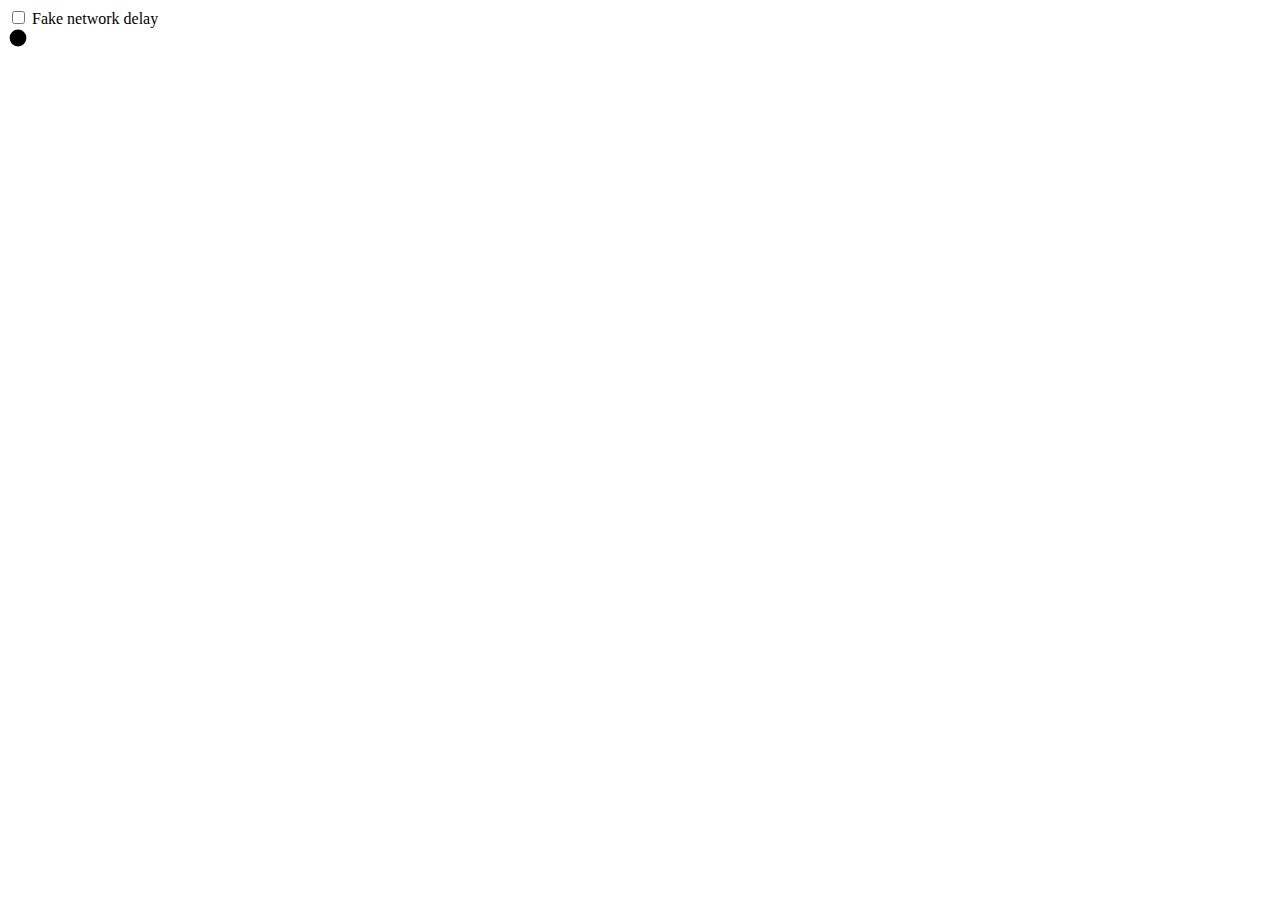
==== async-example.html @ c6cda209 "Commit for sync and async loading without promise and with promise" ====
<!DOCTYPE html>
<html>
<head>
  <title>Promises test</title>
  <link rel="stylesheet" href="styles.css">
</head>
<body>
  <div class="network-fake">
    <label><input type="checkbox"> Fake network delay</label>
  </div>
  <div class="story"></div>
  <svg class="spinner" viewBox="0 0 100 100" width="20" height="20">
    <circle cx="50" cy="50" r="42" transform="rotate(-90,50,50)" />
  </svg>
  <script src="utils.js"></script>
<script>
    
</script>
</body>
</html>
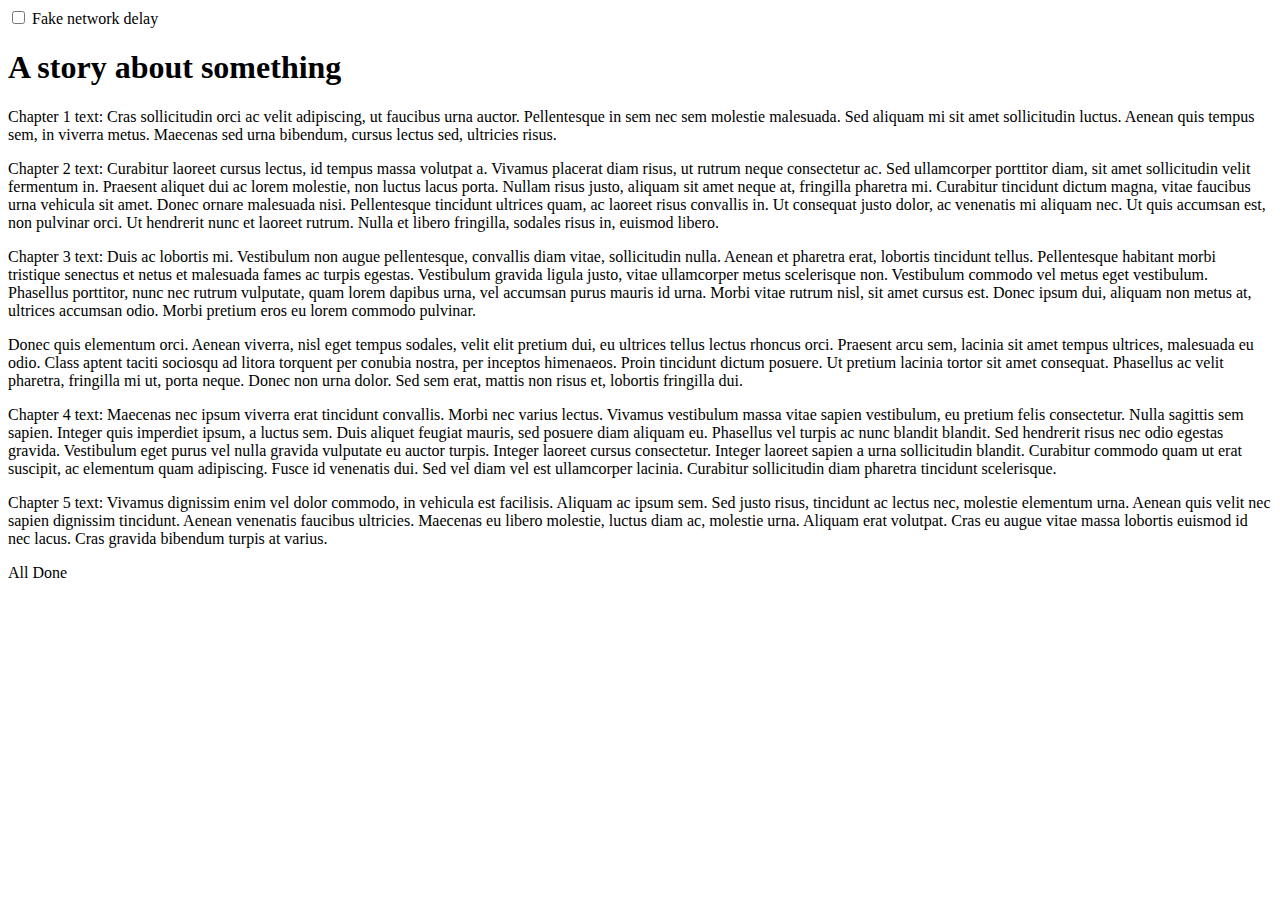
==== commit 7d0bf783: "Commit for sync and async loading without promise and with promise" ====
--- a/async-example.html
+++ b/async-example.html
@@ -1,7 +1,7 @@
 <!DOCTYPE html>
 <html>
 <head>
-  <title>Promises test</title>
+  <title>Async with Promises test</title>
   <link rel="stylesheet" href="styles.css">
 </head>
 <body>
@@ -14,7 +14,26 @@
   </svg>
   <script src="utils.js"></script>
 <script>
-    
+    getJson('story.json').then(story=>{
+        addHtmlToPage(story.heading);
+        
+        return story.chapterUrls.reduce((chain,chapteUrl)=>{
+            return chain.then(()=>{
+                return getJson(chapteUrl);
+            }).then(chapter=>{
+                addHtmlToPage(chapter.html);
+            });
+        
+    },Promise.resolve());
+    }).then(()=>{
+        addTextToPage('All Done');
+    }).catch((err)=>{
+        addTextToPage('Argh, broken-',err.message);
+    }).then(()=>{
+        document.querySelector('.spinner').style.display='none';
+    })
+
+
 </script>
 </body>
 </html>